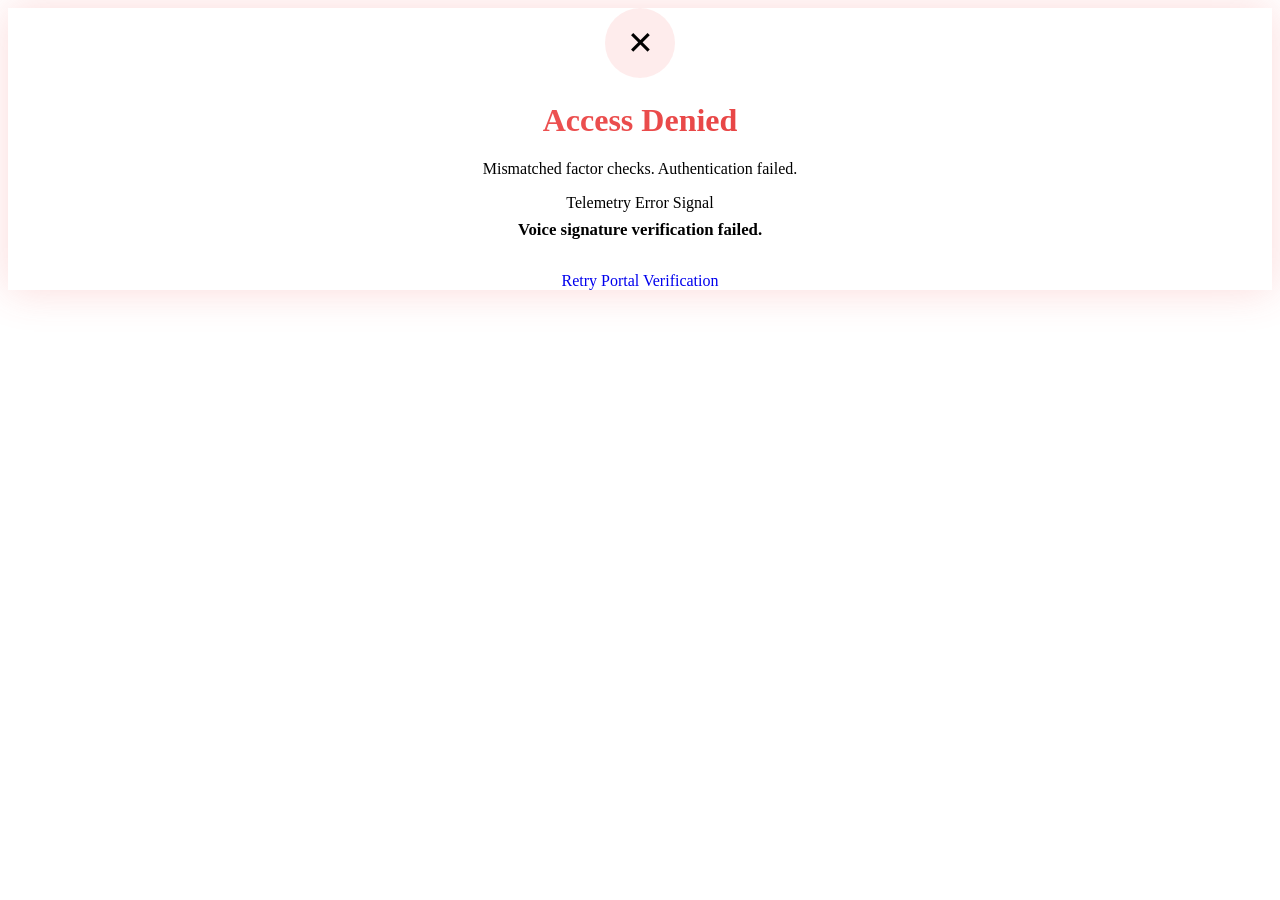
==== src/main/resources/templates/failure.html @ 0b1087bc "my first commit" ====
<!DOCTYPE html>
<html xmlns:th="http://www.thymeleaf.org">
<head>
    <meta charset="UTF-8">
    <meta name="viewport" content="width=device-width, initial-scale=1.0">
    <title>MMAS - Verification Mismatch</title>
    <link href="https://fonts.googleapis.com/css2?family=Outfit:wght@400;600;700&display=swap" rel="stylesheet">
    <link rel="stylesheet" th:href="@{/css/index.css}">
    <style>
        .glowing-error {
            box-shadow: 0 0 40px rgba(239, 68, 68, 0.2);
            text-align: center;
        }
        .icon-circle {
            width: 70px;
            height: 70px;
            border-radius: 50%;
            background: rgba(239, 68, 68, 0.1);
            border: 2px solid var(--error);
            display: flex;
            justify-content: center;
            align-items: center;
            margin: 0 auto 1.5rem;
            color: var(--error);
            font-size: 2rem;
        }
    </style>
</head>
<body>
    <div class="glass-card glowing-error">
        <div class="icon-circle">✕</div>
        <h1 style="background: linear-gradient(135deg, #f87171, #dc2626); -webkit-background-clip: text; -webkit-text-fill-color: transparent;">Access Denied</h1>
        <p class="subtitle">Mismatched factor checks. Authentication failed.</p>
        
        <div th:if="${reason != null}" class="voice-panel" style="margin-bottom: 2rem; border-color: rgba(239, 68, 68, 0.2);">
            <span class="indicator-text" style="display:block; margin:0; color:var(--error);">Telemetry Error Signal</span>
            <strong style="color:var(--text-main); font-size:1.05rem; display:block; margin-top:0.5rem;" th:text="${reason}">Voice signature verification failed.</strong>
        </div>

        <a href="/login" class="btn-primary" style="display:inline-block; text-decoration:none; width:80%;">Retry Portal Verification</a>
    </div>
</body>
</html>
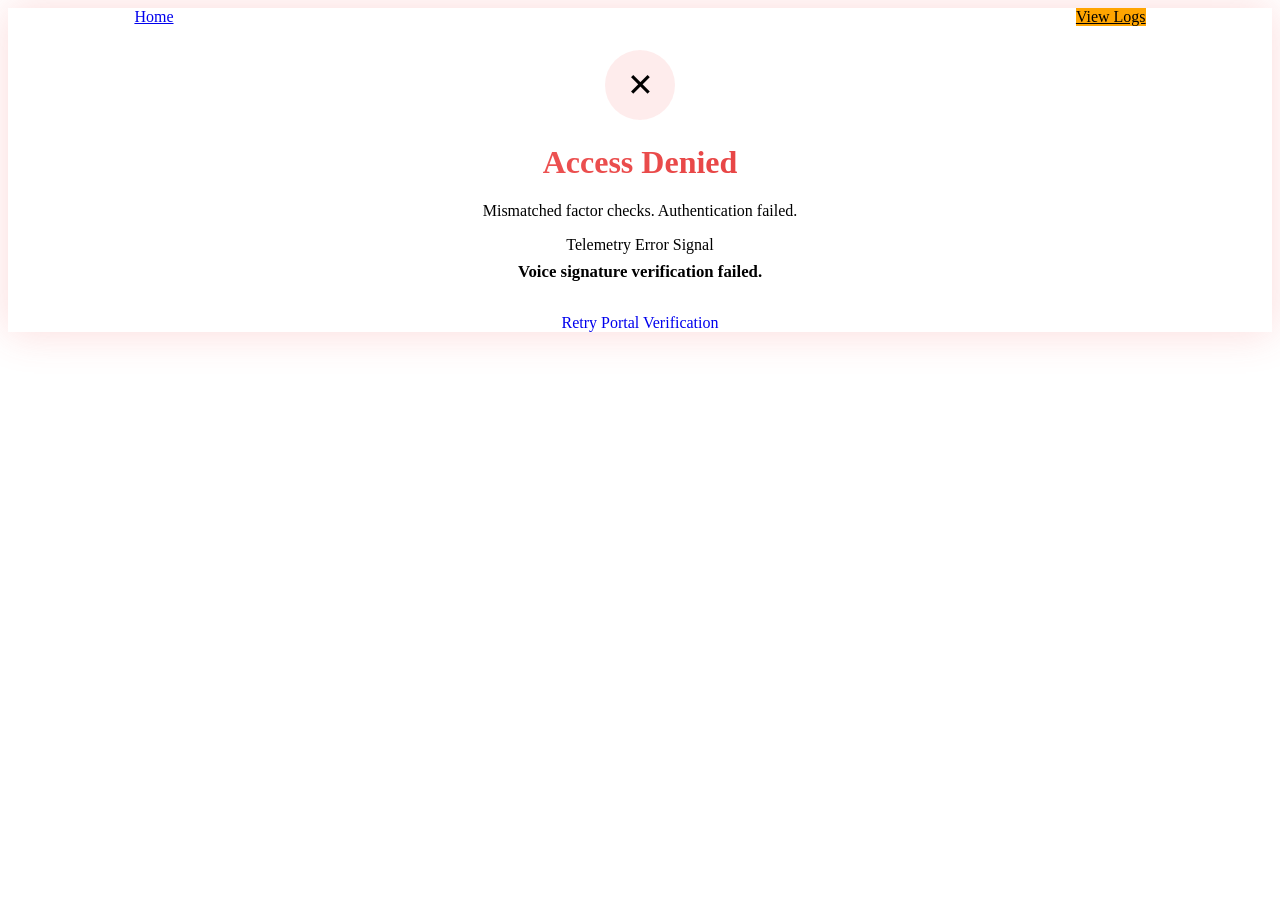
==== commit e58c3e7b: "feat: altered configuration to favour only mobile phones" ====
--- a/src/main/resources/templates/failure.html
+++ b/src/main/resources/templates/failure.html
@@ -28,6 +28,10 @@
 </head>
 <body>
     <div class="glass-card glowing-error">
+        <div class="button-group" style="display:flex; justify-content:space-between; width:80%; margin:0 auto 1.5rem;">
+            <a href="/" class="home-button">Home</a>
+            <a href="/metrics" class="home-button" style="background-color: orange; color: black;">View Logs</a>
+        </div>
         <div class="icon-circle">✕</div>
         <h1 style="background: linear-gradient(135deg, #f87171, #dc2626); -webkit-background-clip: text; -webkit-text-fill-color: transparent;">Access Denied</h1>
         <p class="subtitle">Mismatched factor checks. Authentication failed.</p>
